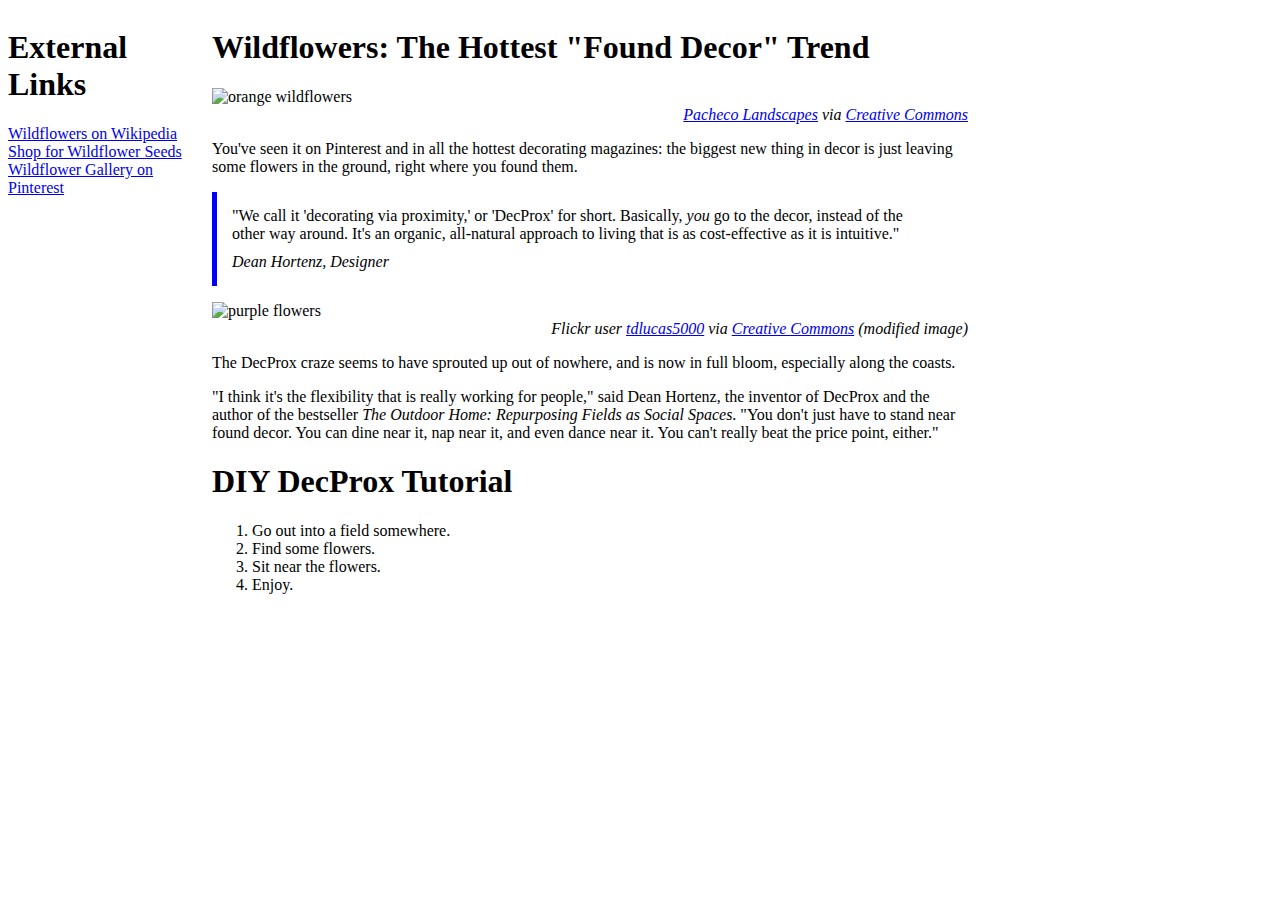
==== css/responsive-design/index.html @ 1fce10d8 "link style sheet and add content" ====
<!DOCTYPE html>
<html>
<head>
  <link rel="stylesheet" type="text/css" href="style.css">
  <title>Wildflowers Article</title>
</head>
<body>
  <section id="external-links">
    <h1>External Links</h1>
    <ul>
    <li><a href="https://en.wikipedia.org/wiki/Wildflower">Wildflowers on Wikipedia</a></li>
    <li><a href="http://www.americanmeadows.com/wildflower-seeds">Shop for Wildflower Seeds</a></li>
    <li><a href="https://www.pinterest.com/pscheen/wildflowers/">Wildflower Gallery on Pinterest</a></li>
  </ul>
  </section>
  <main>
    <h1>Wildflowers: The Hottest "Found Decor" Trend</h1>
    <figure>
      <img src="images/orange_flowers.jpg" alt="orange wildflowers">
      <figcaption><a href="https://www.flickr.com/photos/pachecophotography/5595444482/in/[base64]">Pacheco Landscapes</a> via <a href="https://creativecommons.org/licenses/by-nd/2.0/">Creative Commons</a></figcaption>
    </figure>
    <p>You've seen it on Pinterest and in all the hottest decorating magazines: the biggest new thing in decor is just leaving some flowers in the ground, right where you found them.</p>
    <blockquote>
      "We call it 'decorating via proximity,' or 'DecProx' for short. Basically, <em>you</em> go to the decor, instead of the other way around. It's an organic, all-natural approach to living that is as cost-effective as it is intuitive."
      <cite>Dean Hortenz, Designer</cite>
    </blockquote>
    <figure>
      <img src="images/purple_flowers.jpg" alt="purple flowers">
      <figcaption>Flickr user <a href="https://www.flickr.com/photos/tdlucas5000/16589511247/in/[base64]">tdlucas5000</a> via <a href="https://creativecommons.org/licenses/by/2.0/">Creative Commons</a> (modified image)</figcaption>
    </figure>
    <p class="credit"
    <p>The DecProx craze seems to have sprouted up out of nowhere, and is now in full bloom, especially along the coasts.</p>
    <p>"I think it's the flexibility that is really working for people," said Dean Hortenz, the inventor of DecProx and the author of the bestseller <em>The Outdoor Home: Repurposing Fields as Social Spaces</em>. "You don't just have to stand near found decor. You can dine near it, nap near it, and even dance near it. You can't really beat the price point, either."</p>
    <h1>DIY DecProx Tutorial</h1>
    <ol>
      <li>Go out into a field somewhere.</li>
      <li>Find some flowers.</li>
      <li>Sit near the flowers.</li>
      <li>Enjoy.</li>
  </main>
</body>
</html>
---- css/responsive-design/style.css ----
body{
  width: 960px;
}

#external-links{
  width: 200px;
  display: inline-block;
  vertical-align: top;
}

main{
  width: 756px;
  display: inline-block;
  vertical-align: top;
}

blockquote {
  border-left: 5px solid blue;
  padding: 15px;
  margin-left: 0px;
}

cite {
  display: block;
  margin-top: 10px;
}

#external-links ul {
  list-style-type: none;
  padding-left: 0px;
}

/* you're welcome to edit the
image, figure, and figcaption CSS if you'd like, 
but it's optional! */
img {
  width: 100%;
}

figure {
  margin-left: 0px;
  margin-right: 0px;
}

figcaption {
  font-style: italic;
  text-align: right;
}
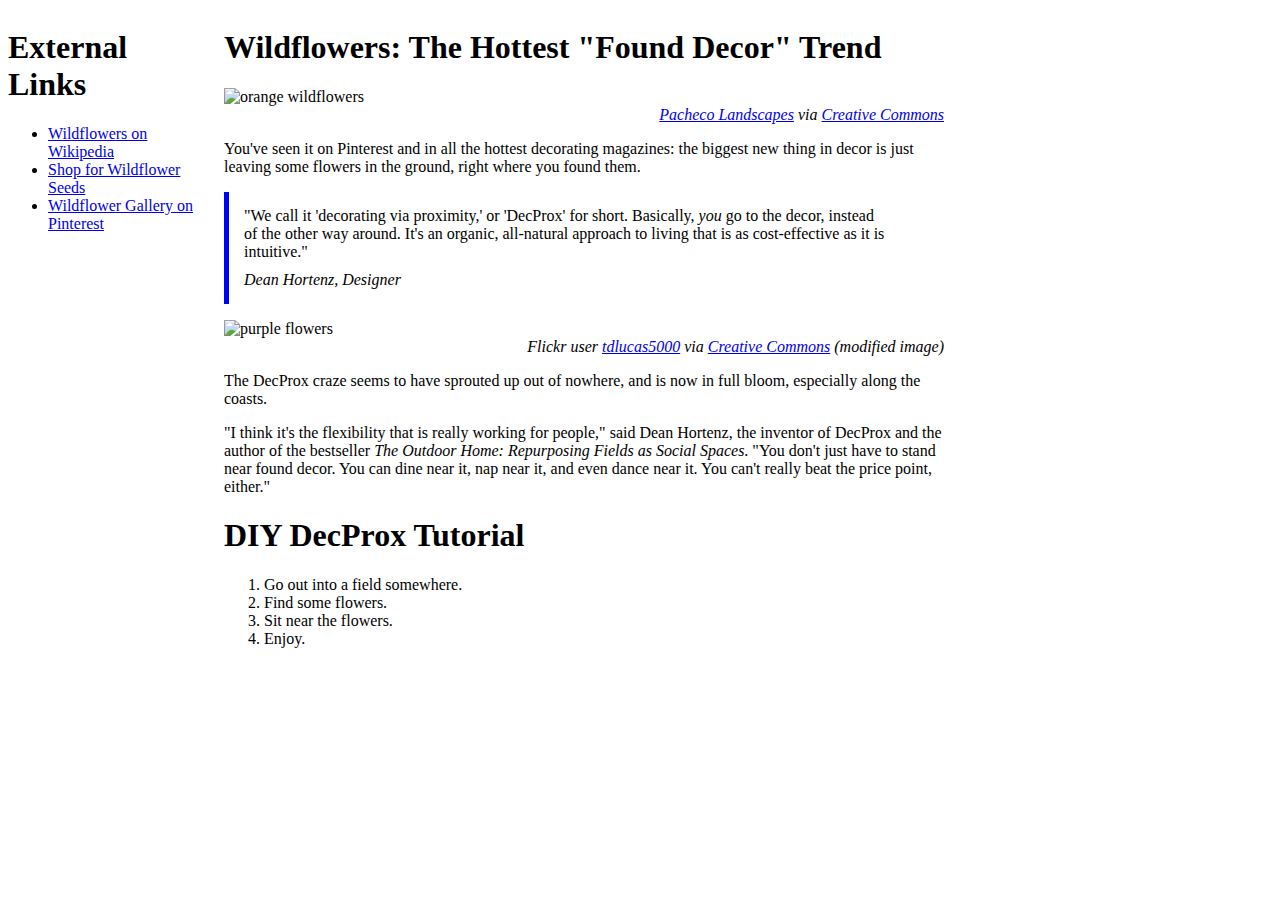
==== commit d2c147a8: "Merge pull request #9 from kennetholson/responsive" ====
--- a/css/responsive-design/style.css
+++ b/css/responsive-design/style.css
@@ -1,15 +1,17 @@
 body{
-  width: 960px;
+  max-width: 960px
 }
 
 #external-links{
-  width: 200px;
+  width: 20%;
   display: inline-block;
   vertical-align: top;
+  padding-right: 20px;
+  min-width: 35px;
 }
 
 main{
-  width: 756px;
+  width: 75%;
   display: inline-block;
   vertical-align: top;
 }
@@ -25,14 +27,6 @@
   margin-top: 10px;
 }
 
-#external-links ul {
-  list-style-type: none;
-  padding-left: 0px;
-}
-
-/* you're welcome to edit the
-image, figure, and figcaption CSS if you'd like, 
-but it's optional! */
 img {
   width: 100%;
 }
@@ -46,3 +40,14 @@
   font-style: italic;
   text-align: right;
 }
+
+@media screen and (max-width: 600px) {
+  body {
+    text-align: center;
+    }
+  main{
+    display: block;
+    width: 100%
+
+  }
+}